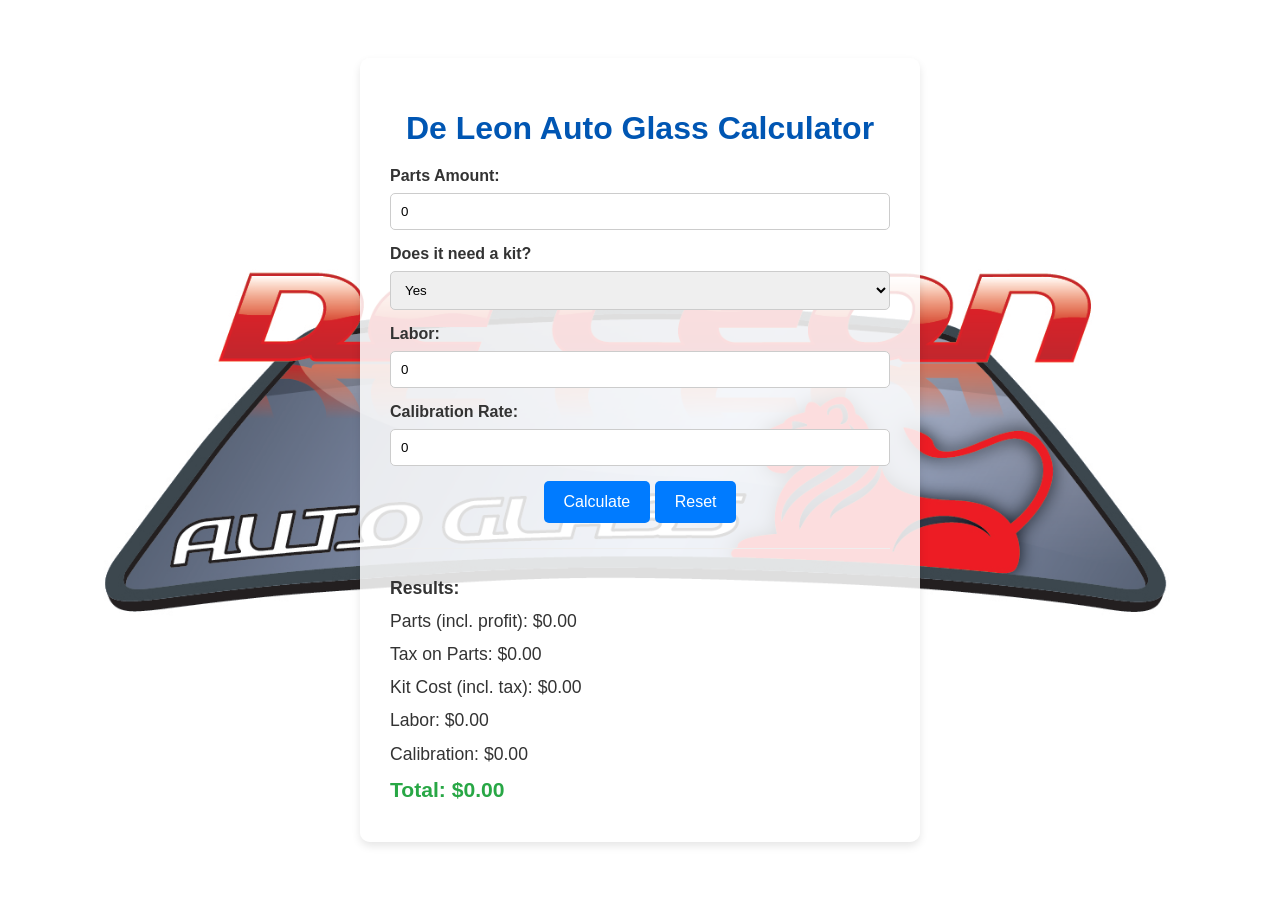
==== DeLeonAutoGlassPage/index.html @ 15ca9a89 "first commit" ====
<!DOCTYPE html>
<html lang="en">
<head>
    <meta charset="UTF-8">
    <meta name="viewport" content="width=device-width, initial-scale=1.0">
    <meta name="robots" content="noindex, nofollow"> <!-- Prevents search engine indexing -->
    <title>De Leon Auto Glass Calculator</title>
    <link rel="stylesheet" href="style.css">
</head>
<body>
    <div class="overlay">
        <h1>De Leon Auto Glass Calculator</h1>
        <form id="calculatorForm">
            <label for="partsAmount">Parts Amount:</label>
            <input type="number" id="partsAmount" step="0.01" required value="0">

            <label for="needsKit">Does it need a kit?</label>
            <select id="needsKit">
                <option value="y">Yes</option>
                <option value="n">No</option>
            </select>

            <label for="labor">Labor:</label>
            <input type="number" id="labor" step="0.01" required value="0">

            <label for="calibration">Calibration Rate:</label>
            <input type="number" id="calibration" step="0.01" required value="0">

            <button type="submit">Calculate</button>
            <button type="reset">Reset</button>
        </form>

        <div id="results" aria-live="polite">
            <p><strong>Results:</strong></p>
            <p>Parts (incl. profit): <span id="displayParts">$0.00</span></p>
            <p>Tax on Parts: <span id="displayPartTax">$0.00</span></p>
            <p>Kit Cost (incl. tax): <span id="displayKitCost">$0.00</span></p>
            <p>Labor: <span id="displayLabor">$0.00</span></p>
            <p>Calibration: <span id="displayCalibration">$0.00</span></p>
            <p class="highlight">Total: <span id="displayTotal">$0.00</span></p>
        </div>
    </div>

    <script src="script.js"></script>
</body>
</html>
---- DeLeonAutoGlassPage/style.css ----
body {
    font-family: Arial, sans-serif;
    margin: 0;
    padding: 0;
    display: flex;
    justify-content: center;
    align-items: center;
    min-height: 100vh;
    background-image: url('deleon-logo.png'); /* Renamed for best practice */
    background-size: cover; /* or 'contain' depending on your preference */
    background-position: center;
    background-repeat: no-repeat;
    background-attachment: fixed; /* Keeps logo fixed when scrolling */
    color: #333;
}

.overlay {
    background-color: rgba(255, 255, 255, 0.85); /* Semi-transparent white background for readability */
    padding: 30px;
    border-radius: 10px;
    box-shadow: 0 4px 8px rgba(0, 0, 0, 0.1);
    width: 90%;
    max-width: 500px;
    text-align: center;
}

h1 {
    color: #0056b3;
    margin-bottom: 20px;
}

label {
    display: block;
    margin-bottom: 8px;
    font-weight: bold;
    text-align: left;
}

input[type="number"],
select {
    width: 100%;
    padding: 10px;
    margin-bottom: 15px;
    border: 1px solid #ccc;
    border-radius: 5px;
    box-sizing: border-box;
}

button {
    background-color: #007bff;
    color: white;
    padding: 12px 20px;
    border: none;
    border-radius: 5px;
    cursor: pointer;
    font-size: 16px;
    transition: background-color 0.3s ease;
}

button:hover {
    background-color: #0056b3;
}

#results {
    margin-top: 25px;
    padding-top: 20px;
    border-top: 1px solid #eee;
    text-align: left;
    font-size: 1.1em;
    line-height: 1.6;
}

#results p {
    margin: 5px 0;
}

.highlight {
    font-weight: bold;
    color: #28a745; /* Green for total */
    font-size: 1.2em;
}
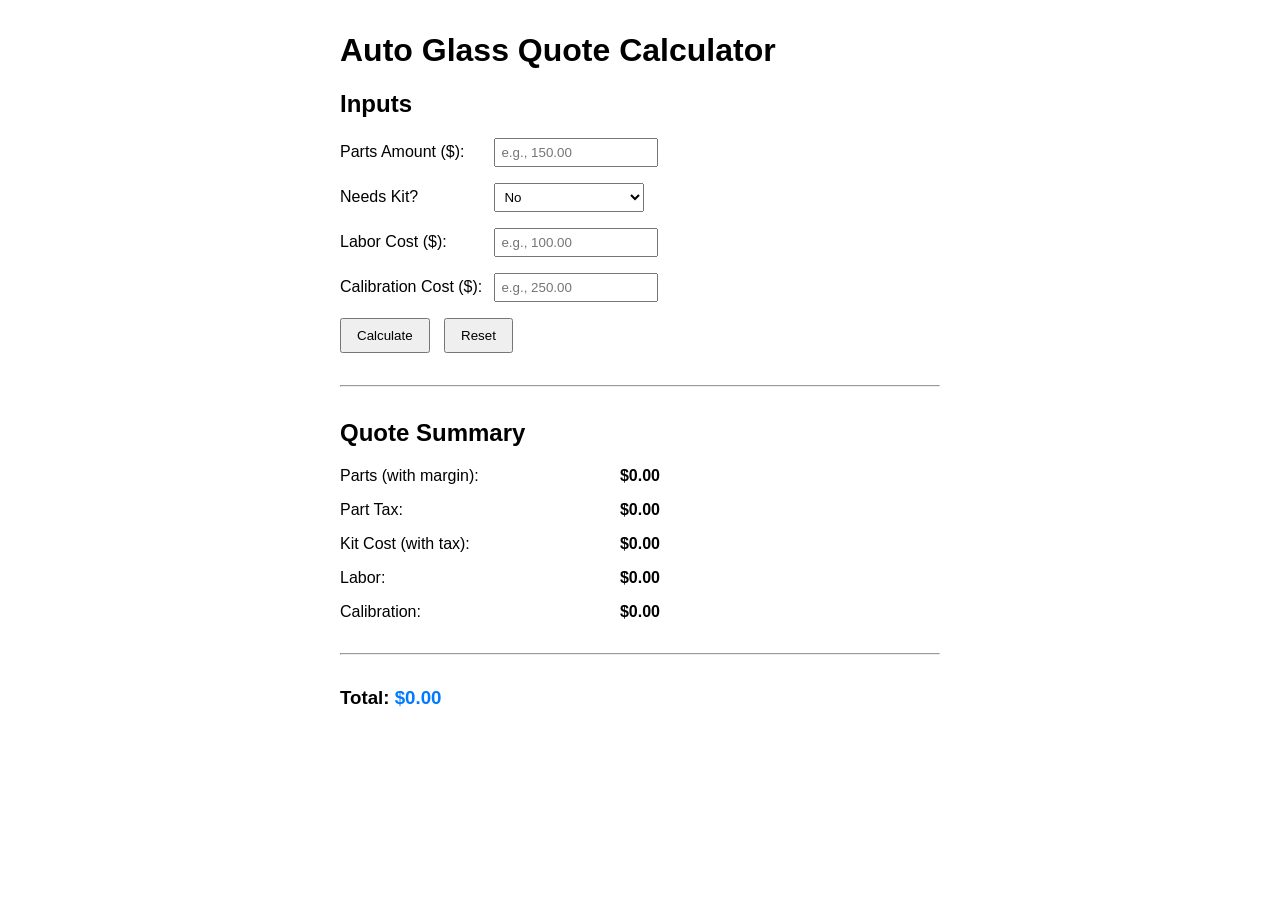
==== commit 39c32ac0: "cleaned up some code" ====
--- a/DeLeonAutoGlassPage/index.html
+++ b/DeLeonAutoGlassPage/index.html
@@ -3,44 +3,66 @@
 <head>
     <meta charset="UTF-8">
     <meta name="viewport" content="width=device-width, initial-scale=1.0">
-    <meta name="robots" content="noindex, nofollow"> <!-- Prevents search engine indexing -->
-    <title>De Leon Auto Glass Calculator</title>
-    <link rel="stylesheet" href="style.css">
+    <title>Auto Glass Quote Calculator</title>
+    <style>
+        body { font-family: sans-serif; max-width: 600px; margin: 2rem auto; padding: 0 1rem; }
+        form div, .results div { margin-bottom: 1rem; }
+        label { display: inline-block; width: 150px; }
+        input, select { width: 150px; padding: 5px; }
+        button { padding: 8px 15px; margin-right: 10px; }
+        hr { margin: 2rem 0; }
+        h3 strong { color: #007bff; }
+        .results p { display: flex; justify-content: space-between; max-width: 320px; }
+    </style>
 </head>
 <body>
-    <div class="overlay">
-        <h1>De Leon Auto Glass Calculator</h1>
-        <form id="calculatorForm">
-            <label for="partsAmount">Parts Amount:</label>
-            <input type="number" id="partsAmount" step="0.01" required value="0">
 
-            <label for="needsKit">Does it need a kit?</label>
-            <select id="needsKit">
+    <h1>Auto Glass Quote Calculator</h1>
+
+    <form id="calculatorForm">
+        <h2>Inputs</h2>
+        <div>
+            <label for="partsAmount">Parts Amount ($):</label>
+            <input type="number" id="partsAmount" name="partsAmount" step="0.01" min="0" placeholder="e.g., 150.00">
+        </div>
+        <div>
+            <label for="needsKit">Needs Kit?</label>
+            <select id="needsKit" name="needsKit">
+                <option value="n" selected>No</option>
                 <option value="y">Yes</option>
                 <option value="n">No</option>
             </select>
-
-            <label for="labor">Labor:</label>
-            <input type="number" id="labor" step="0.01" required value="0">
-
-            <label for="calibration">Calibration Rate:</label>
-            <input type="number" id="calibration" step="0.01" required value="0">
-
+        </div>
+        <div>
+            <label for="labor">Labor Cost ($):</label>
+            <input type="number" id="labor" name="labor" step="0.01" min="0" placeholder="e.g., 100.00">
+        </div>
+        <div>
+            <label for="calibration">Calibration Cost ($):</label>
+            <input type="number" id="calibration" name="calibration" step="0.01" min="0" placeholder="e.g., 250.00">
+        </div>
+        <div>
             <button type="submit">Calculate</button>
             <button type="reset">Reset</button>
         </form>
+        </div>
+    </form>
 
-        <div id="results" aria-live="polite">
-            <p><strong>Results:</strong></p>
-            <p>Parts (incl. profit): <span id="displayParts">$0.00</span></p>
-            <p>Tax on Parts: <span id="displayPartTax">$0.00</span></p>
-            <p>Kit Cost (incl. tax): <span id="displayKitCost">$0.00</span></p>
-            <p>Labor: <span id="displayLabor">$0.00</span></p>
-            <p>Calibration: <span id="displayCalibration">$0.00</span></p>
-            <p class="highlight">Total: <span id="displayTotal">$0.00</span></p>
-        </div>
+    <hr>
+
+    <div class="results">
+        <h2>Quote Summary</h2>
+        <p>Parts (with margin): <strong id="displayParts">$0.00</strong></p>
+        <p>Part Tax: <strong id="displayPartTax">$0.00</strong></p>
+        <p>Kit Cost (with tax): <strong id="displayKitCost">$0.00</strong></p>
+        <p>Labor: <strong id="displayLabor">$0.00</strong></p>
+        <p>Calibration: <strong id="displayCalibration">$0.00</strong></p>
+        <hr>
+        <h3>Total: <strong id="displayTotal">$0.00</strong></h3>
     </div>
 
+    <!-- This line loads and runs your JavaScript code -->
     <script src="script.js"></script>
+
 </body>
 </html>
